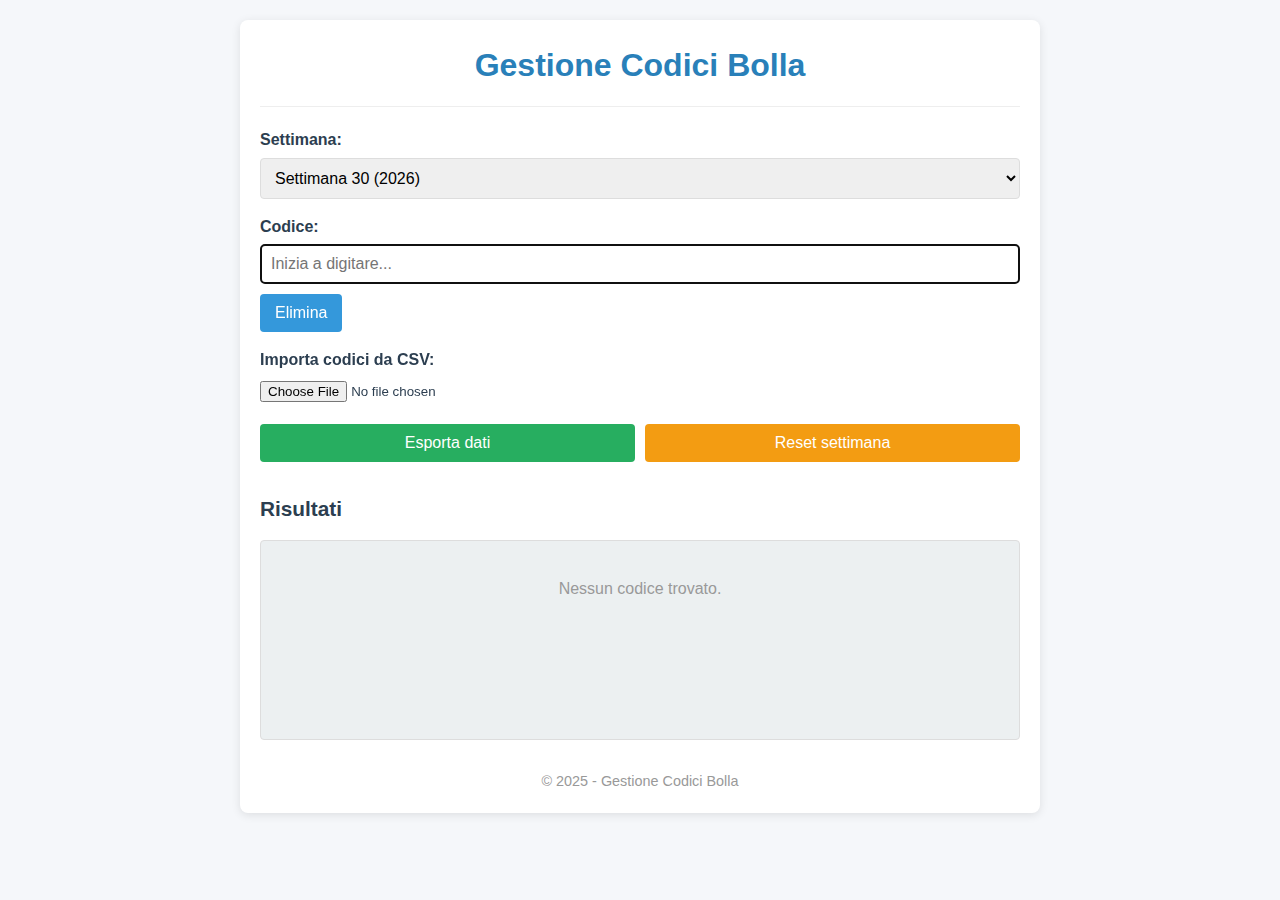
==== 0.04/index.html @ 2f08e4b6 "0.10]" ====
<!DOCTYPE html>
<html lang="it">
<head>
    <meta charset="UTF-8">
    <meta name="viewport" content="width=device-width, initial-scale=1.0">
    <title>Gestione Codici Bolla</title>
    <link rel="stylesheet" href="styles.css">
</head>
<body>
    <div class="container">
        <header>
            <h1>Gestione Codici Bolla</h1>
        </header>
        
        <div class="controls">
            <div class="control-group">
                <label for="settimanaSelect">Settimana:</label>
                <select id="settimanaSelect"></select>
            </div>
            
            <div class="control-group">
                <label for="inputCodice">Codice:</label>
                <input type="text" id="inputCodice" placeholder="Inizia a digitare..." autocomplete="off">
                <button id="submit">Elimina</button>
            </div>
            
            <div class="control-group">
                <label for="fileInput">Importa codici da CSV:</label>
                <input type="file" id="fileInput" accept=".csv">
            </div>
            
            <div class="actions">
                <button id="esportaBtn">Esporta dati</button>
                <button id="resetBtn">Reset settimana</button>
            </div>
        </div>
        
        <div class="results">
            <h2>Risultati</h2>
            <div class="codice-lista" id="codiceLista"></div>
        </div>
        
        <footer>
            <p>© 2025 - Gestione Codici Bolla</p>
        </footer>
    </div>

    <script src="script.js"></script>
</body>
</html>
---- 0.04/styles.css ----
:root {
    --primary-color: #3498db;
    --primary-dark: #2980b9;
    --accent-color: #e74c3c;
    --light-color: #ecf0f1;
    --dark-color: #2c3e50;
    --success-color: #27ae60;
    --warning-color: #f39c12;
    --error-color: #c0392b;
}

* {
    box-sizing: border-box;
    margin: 0;
    padding: 0;
}

body {
    font-family: 'Segoe UI', Tahoma, Geneva, Verdana, sans-serif;
    line-height: 1.6;
    color: var(--dark-color);
    background-color: #f5f7fa;
    padding: 20px;
}

.container {
    max-width: 800px;
    margin: 0 auto;
    background-color: white;
    border-radius: 8px;
    box-shadow: 0 2px 10px rgba(0, 0, 0, 0.1);
    padding: 20px;
}

header {
    text-align: center;
    margin-bottom: 20px;
    padding-bottom: 15px;
    border-bottom: 1px solid #eee;
}

h1 {
    color: var(--primary-dark);
}

h2 {
    color: var(--dark-color);
    margin-bottom: 15px;
    font-size: 1.3rem;
}

.controls {
    margin-bottom: 20px;
}

.control-group {
    margin-bottom: 15px;
}

label {
    display: block;
    margin-bottom: 5px;
    font-weight: 600;
}

input[type="text"],
select {
    width: 100%;
    padding: 10px;
    border: 1px solid #ddd;
    border-radius: 4px;
    font-size: 16px;
}

button, 
input[type="submit"] {
    background-color: var(--primary-color);
    color: white;
    border: none;
    padding: 10px 15px;
    border-radius: 4px;
    cursor: pointer;
    font-size: 16px;
    transition: background-color 0.2s;
}

button:hover,
input[type="submit"]:hover {
    background-color: var(--primary-dark);
}

#submit {
    margin-top: 10px;
}

.actions {
    display: flex;
    gap: 10px;
    margin-top: 20px;
}

.actions button {
    flex: 1;
}

#esportaBtn {
    background-color: var(--success-color);
}

#resetBtn {
    background-color: var(--warning-color);
}

.results {
    margin-top: 30px;
}

.codice-lista {
    border: 1px solid #ddd;
    border-radius: 4px;
    padding: 15px;
    min-height: 200px;
    max-height: 400px;
    overflow-y: auto;
    background-color: var(--light-color);
}

ul {
    list-style-type: none;
}

li {
    padding: 8px 10px;
    margin-bottom: 5px;
    background-color: white;
    border-radius: 4px;
    display: flex;
    justify-content: space-between;
    align-items: center;
    cursor: pointer;
    transition: background-color 0.2s;
}

li:hover {
    background-color: #f5f5f5;
}

li.attivo {
    border-left: 3px solid var(--primary-color);
}

li.eliminato {
    border-left: 3px solid var(--accent-color);
    color: #999;
}

.btn-elimina-rapido {
    background-color: var(--accent-color);
    color: white;
    border: none;
    width: 24px;
    height: 24px;
    border-radius: 50%;
    display: flex;
    align-items: center;
    justify-content: center;
    font-size: 12px;
    cursor: pointer;
    opacity: 0.7;
}

.btn-elimina-rapido:hover {
    opacity: 1;
}

.no-results {
    text-align: center;
    color: #999;
    padding: 20px;
}

#eliminato {
    color: #999;
    text-decoration: line-through;
}

.stats {
    margin-top: 15px;
    font-size: 0.9rem;
    color: #666;
    text-align: right;
}

.messaggio {
    padding: 10px 15px;
    margin: 10px 0;
    border-radius: 4px;
    text-align: center;
    animation: fadeIn 0.3s;
}

.messaggio.info {
    background-color: #d1ecf1;
    color: #0c5460;
}

.messaggio.successo {
    background-color: #d4edda;
    color: #155724;
}

.messaggio.errore {
    background-color: #f8d7da;
    color: #721c24;
}

.messaggio.fade-out {
    animation: fadeOut 0.5s;
}

@keyframes fadeIn {
    from { opacity: 0; }
    to { opacity: 1; }
}

@keyframes fadeOut {
    from { opacity: 1; }
    to { opacity: 0; }
}

footer {
    margin-top: 30px;
    text-align: center;
    font-size: 0.9rem;
    color: #999;
}

/* Responsive */
@media (max-width: 600px) {
    body {
        padding: 10px;
    }
    
    .container {
        padding: 15px;
    }
    
    .actions {
        flex-direction: column;
    }
}
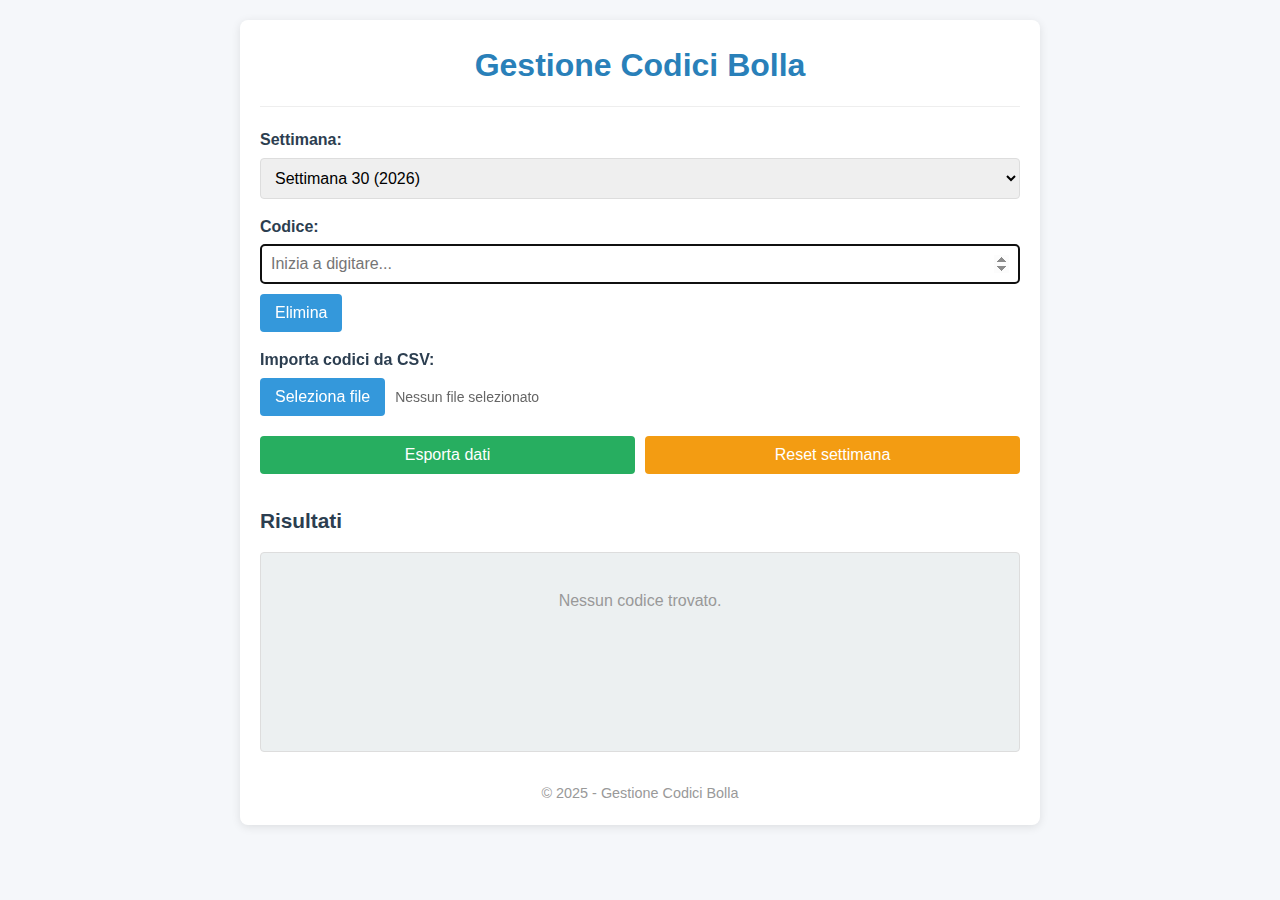
==== commit 2a0f3e0c: "2" ====
--- a/0.04/index.html
+++ b/0.04/index.html
@@ -20,13 +20,17 @@
             
             <div class="control-group">
                 <label for="inputCodice">Codice:</label>
-                <input type="text" id="inputCodice" placeholder="Inizia a digitare..." autocomplete="off">
+                <input type="number" id="inputCodice" placeholder="Inizia a digitare..." autocomplete="off">
                 <button id="submit">Elimina</button>
             </div>
             
             <div class="control-group">
                 <label for="fileInput">Importa codici da CSV:</label>
-                <input type="file" id="fileInput" accept=".csv">
+                <div class="file-input-wrapper">
+                    <input type="file" id="fileInput" accept=".csv,.txt,text/csv,application/csv" style="display:none;">
+                    <button type="button" onclick="gestisciImportazione()" class="file-button">Seleziona file</button>
+                    <span id="fileNameDisplay">Nessun file selezionato</span>
+                </div>
             </div>
             
             <div class="actions">
--- a/0.04/styles.css
+++ b/0.04/styles.css
@@ -63,7 +63,7 @@
     font-weight: 600;
 }
 
-input[type="text"],
+input[type="number"],
 select {
     width: 100%;
     padding: 10px;
@@ -248,4 +248,101 @@
     .actions {
         flex-direction: column;
     }
+}
+/* Add these styles to your existing CSS file */
+
+/* Mobile-specific adjustments */
+@media (max-width: 600px) {
+    /* Default state */
+    .controls {
+        transition: all 0.3s ease;
+    }
+    
+    /* Minimized state when input is focused */
+    .controls.minimized {
+        padding: 5px;
+        margin-bottom: 5px;
+    }
+    
+    /* Hide non-essential elements when minimized */
+    .controls.minimized .control-group:not(:nth-child(2)),
+    .controls.minimized .actions {
+        display: none;
+    }
+    
+    /* Keep only the input field visible but compact */
+    .controls.minimized .control-group:nth-child(2) {
+        margin-bottom: 0;
+        display: flex;
+        align-items: center;
+    }
+    
+    .controls.minimized .control-group:nth-child(2) label {
+        margin-bottom: 0;
+        margin-right: 10px;
+        font-size: 14px;
+    }
+    
+    .controls.minimized #inputCodice {
+        flex: 1;
+        padding: 8px;
+    }
+    
+    .controls.minimized #submit {
+        margin-top: 0;
+        margin-left: 5px;
+        padding: 8px 10px;
+        font-size: 14px;
+    }
+    
+    /* Make results more prominent when input is focused */
+    .results-expanded {
+        margin-top: 10px;
+    }
+    
+    .results-expanded .codice-lista {
+        max-height: 60vh; /* Increase visible area */
+    }
+}
+/* Stili per il pulsante di importazione file */
+.file-input-wrapper {
+    display: flex;
+    align-items: center;
+    gap: 10px;
+}
+
+.file-button {
+    background-color: var(--primary-color);
+    color: white;
+    border: none;
+    padding: 10px 15px;
+    border-radius: 4px;
+    cursor: pointer;
+    font-size: 16px;
+    transition: background-color 0.2s;
+}
+
+.file-button:hover {
+    background-color: var(--primary-dark);
+}
+
+#fileNameDisplay {
+    font-size: 14px;
+    color: #666;
+    white-space: nowrap;
+    overflow: hidden;
+    text-overflow: ellipsis;
+    max-width: 200px;
+}
+
+/* Stile responsivo */
+@media (max-width: 600px) {
+    .file-input-wrapper {
+        flex-direction: column;
+        align-items: flex-start;
+    }
+    
+    #fileNameDisplay {
+        margin-top: 5px;
+    }
 }